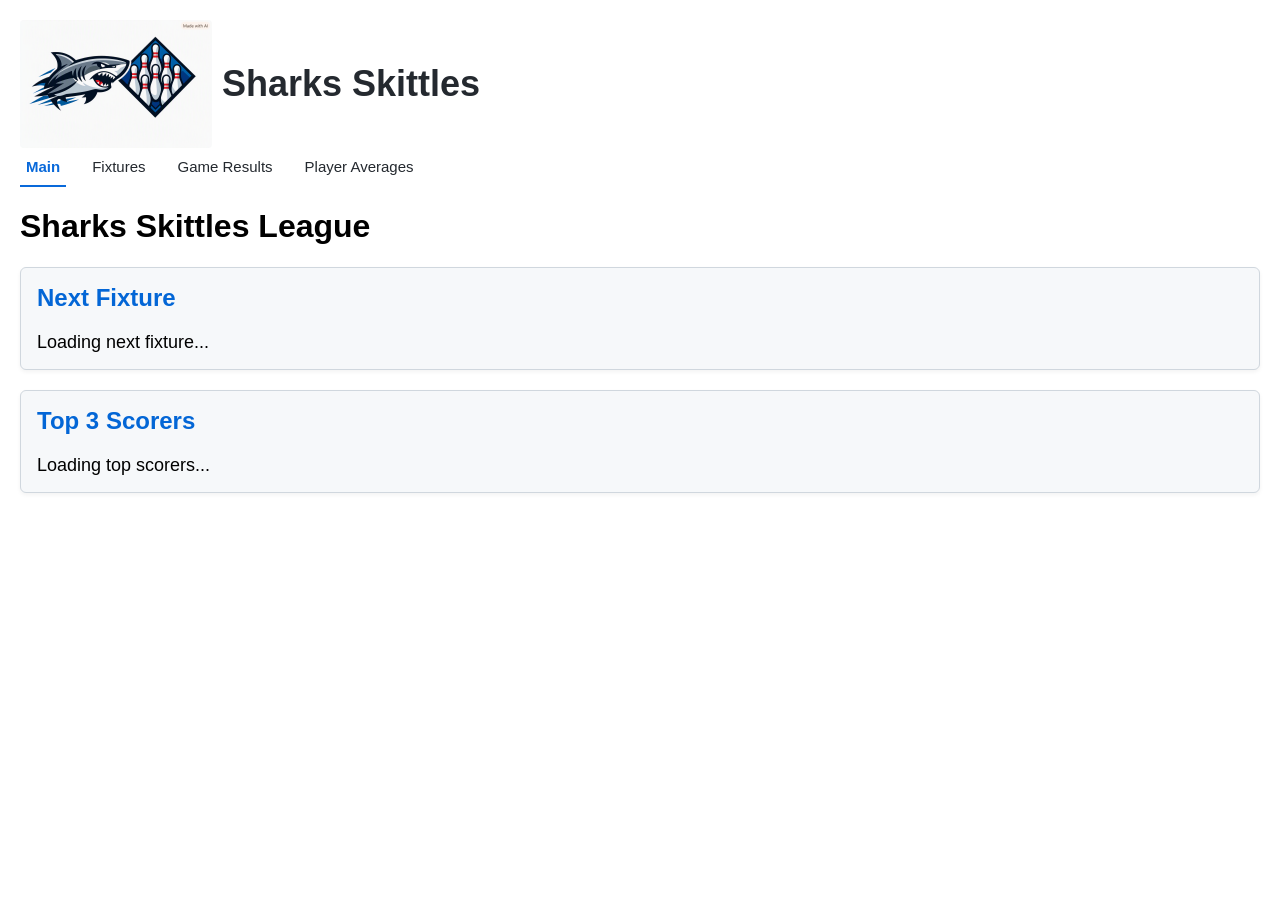
==== index.html @ 087513d0 "Update index.html" ====
<!DOCTYPE html>
<html lang="en">
<head>
  <meta charset="UTF-8" />
  <title>Sharks Skittles League</title>

  <link rel="stylesheet" href="style.css" />

  <style>
    body { font-family: Arial; margin: 20px; }

    .banner {
      background: #f6f8fa;
      border: 1px solid #d0d7de;
      border-radius: 6px;
      padding: 16px;
      margin: 20px 0;
      box-shadow: 0 2px 4px rgba(0,0,0,0.05);
    }

    .banner h2 {
      margin-top: 0;
      color: #0366d6;
    }

    .banner p {
      font-size: 18px;
      margin: 8px 0 0;
    }
  </style>
</head>

<body>

<!-- Shared navigation -->
<div id="nav-placeholder"></div>

<script>
  // Load shared nav
  fetch("Nav.html")
    .then(response => response.text())
    .then(html => {
      document.getElementById("nav-placeholder").innerHTML = html;
      initNav();
    });

  function initNav() {
    const page = window.location.pathname.split("/").pop().toLowerCase();

    document.querySelectorAll(".gh-tabs a").forEach(link => {
      const href = link.getAttribute("href").toLowerCase();
      if (href.includes(page)) {
        link.classList.add("active");
      }
    });
  }
</script>

<h1>Sharks Skittles League</h1>

<!-- Next Fixture Banner -->
<section class="banner next-fixture">
  <h2>Next Fixture</h2>
  <p id="nextFixtureText">Loading next fixture...</p>
</section>

<!-- Top Scorer Banner -->
<section class="banner top-scorer">
  <h2>Top 3 Scorers</h2>
  <p id="topScorerText">Loading top scorers...</p>
</section>

<script type="module">
  import { supabase } from "./supabase.js";

  // ⭐ Load next fixture
  async function loadNextFixture() {
    const el = document.getElementById("nextFixtureText");

    const { data, error } = await supabase.rpc("get_next_sharks_fixture");

    if (error) {
      el.textContent = "Error loading fixture.";
      return;
    }

    if (!data || data.length === 0) {
      el.textContent = "No upcoming fixtures found.";
      return;
    }

    const fx = data[0];

    el.textContent =
      `${fx.game_date} – ${fx.home_away} at ${fx.alley} vs ${fx.opposition}`;
  }

  // ⭐ Load top 3 scorers
  async function loadTopScorers() {
    const el = document.getElementById("topScorerText");

    const { data, error } = await supabase.rpc("get_top_sharks_scorers");

    if (error) {
      el.textContent = "Error loading scorers.";
      return;
    }

    if (!data || data.length === 0) {
      el.textContent = "No scores available yet.";
      return;
    }

    // Build readable list
    const lines = data.map(
      row => `${row.player_name} – ${row.highest_score} (${row.alley})`
    );

    el.innerHTML = lines.join("<br>");
  }

  // ⭐ Run both once
  loadNextFixture();
  loadTopScorers();
</script>

</body>
</html>
---- style.css ----
/* Global system font */
html, body {
  font-family: system-ui, sans-serif;
}

/* Make table full width */
table {
  width: 100%;
  border-collapse: collapse; /* ensures clean lines */
}

/* Left-align headings and cells */
th, td {
  text-align: left;
  padding: 8px;
}

/* Add lines between columns and rows */
th, td {
  border: 1px solid #ccc;
}

/* Optional: make headings stand out */
th {
  background-color: #f4f4f4;
  font-weight: bold;
}

<div id="nav-placeholder"></div>

/* --- GitHub-style tab bar --- */

.gh-tabs {
  border-bottom: 1px solid #d0d7de;
  background: #f6f8fa;
  padding: 0 16px;

  /* ⭐ Force consistent system font */
  font-family: system-ui, sans-serif;
}
.gh-tabs ul {
  list-style: none;
  margin: 0;
  padding: 0;
  display: flex;
  gap: 20px;
}

.gh-tabs a {
  display: inline-block;
  padding: 10px 6px;
  text-decoration: none;
  color: #24292f;
  font-size: 15px;
  border-bottom: 2px solid transparent;
}

.gh-tabs a:hover {
  color: #0969da;
}

.gh-tabs a.active {
  border-bottom: 2px solid #0969da;
  font-weight: 600;
  color: #0969da;
}

/* --- Sharks logo in tab bar --- */

.gh-left {
  display: flex;
  align-items: center;
  gap: 10px;
}

.gh-logo {
  height: 128px;
  width: auto;
  border-radius: 4px;
}

.gh-title {
  font-size: 36px;
  font-weight: 600;
  color: #24292f;
}

/* --- Index page banners --- */

.banner {
  background: #f6f8fa;
  border: 1px solid #d0d7de;
  border-radius: 6px;
  padding: 16px;
  margin: 20px 0;
  box-shadow: 0 2px 4px rgba(0,0,0,0.05);
}

.banner h2 {
  margin-top: 0;
  color: #0366d6;
}

.banner p {
  font-size: 18px;
  margin: 8px 0 0;
}
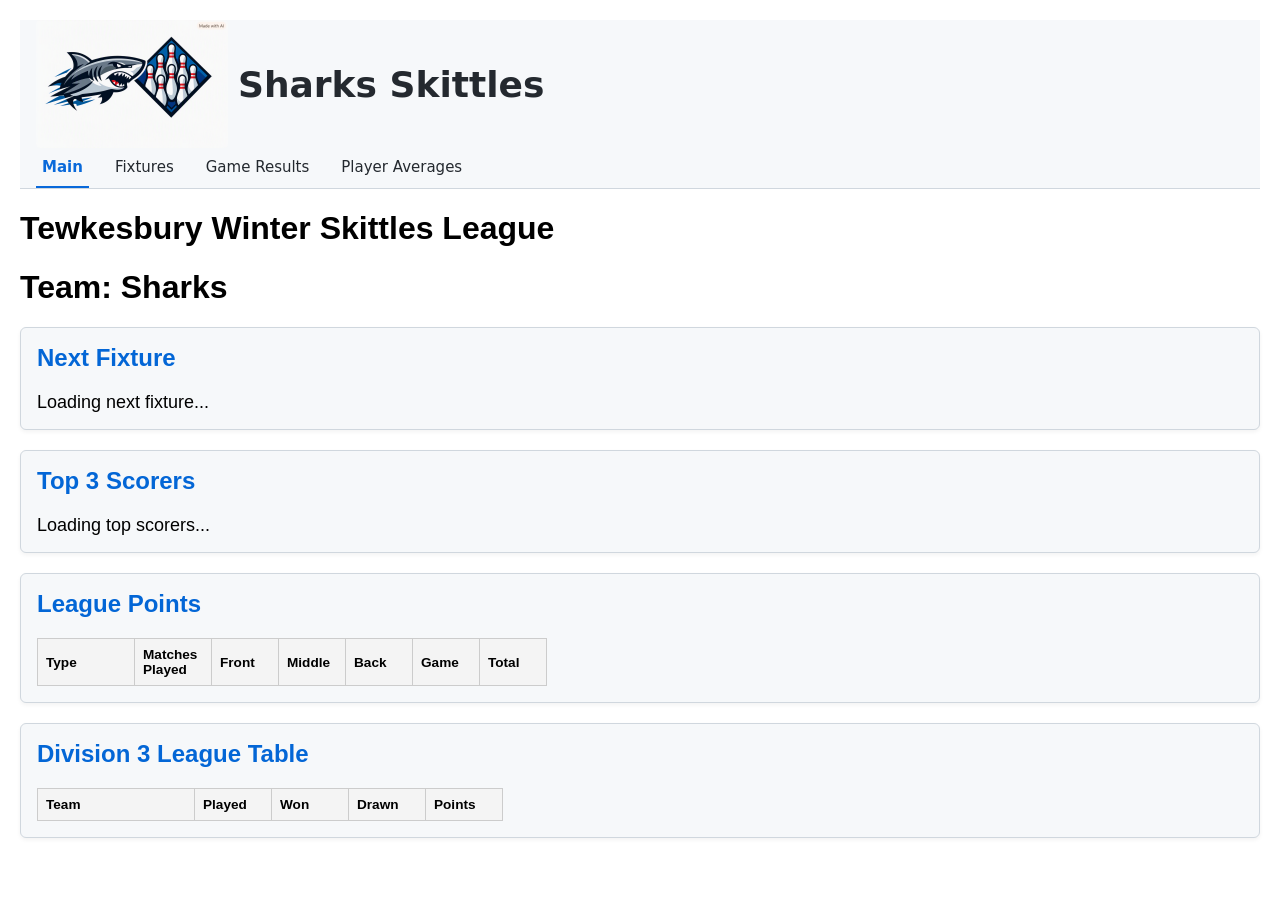
==== commit 6dfeb368: "a" ====
--- a/index.html
+++ b/index.html
@@ -38,7 +38,7 @@
 <script>
   // Load shared nav
   fetch("Nav.html")
-    .then(response => response.text())
+    .then(r => r.text())
     .then(html => {
       document.getElementById("nav-placeholder").innerHTML = html;
       initNav();
@@ -46,17 +46,16 @@
 
   function initNav() {
     const page = window.location.pathname.split("/").pop().toLowerCase();
-
     document.querySelectorAll(".gh-tabs a").forEach(link => {
-      const href = link.getAttribute("href").toLowerCase();
-      if (href.includes(page)) {
+      if (link.getAttribute("href").toLowerCase().includes(page)) {
         link.classList.add("active");
       }
     });
   }
 </script>
 
-<h1>Sharks Skittles League</h1>
+<h1>Tewkesbury Winter Skittles League</h1>
+<h1>Team: Sharks</h1>
 
 <!-- Next Fixture Banner -->
 <section class="banner next-fixture">
@@ -70,58 +69,131 @@
   <p id="topScorerText">Loading top scorers...</p>
 </section>
 
+<!-- League Table -->
+<section id="leagueTable" class="banner">
+  <h2>League Points</h2>
+  <table>
+    <thead>
+      <tr>
+        <th>Type</th>
+        <th>Matches Played</th>
+        <th>Front</th>
+        <th>Middle</th>
+        <th>Back</th>
+        <th>Game</th>
+        <th>Total</th>
+      </tr>
+    </thead>
+    <tbody id="leagueTableBody"></tbody>
+  </table>
+</section>
+
+<!-- Division 3 Table -->
+<section id="division3" class="banner">
+  <h2>Division 3 League Table</h2>
+  <table>
+    <thead>
+      <tr>
+        <th>Team</th>
+        <th>Played</th>
+        <th>Won</th>
+        <th>Drawn</th>
+        <th>Points</th>
+      </tr>
+    </thead>
+    <tbody id="division3Body"></tbody>
+  </table>
+</section>
+
+<!-- ⭐ Single clean module block -->
 <script type="module">
   import { supabase } from "./supabase.js";
 
-  // ⭐ Load next fixture
+  const season = "2026/27";
+  const teamId = 12;
+  const division = "Division 3";
+
+  const formatDate = d => {
+    const date = new Date(d);
+    return `${String(date.getDate()).padStart(2,"0")}/${String(date.getMonth()+1).padStart(2,"0")}/${date.getFullYear()}`;
+  };
+
   async function loadNextFixture() {
     const el = document.getElementById("nextFixtureText");
 
-    const { data, error } = await supabase.rpc("get_next_sharks_fixture");
-
-    if (error) {
-      el.textContent = "Error loading fixture.";
-      return;
-    }
-
-    if (!data || data.length === 0) {
-      el.textContent = "No upcoming fixtures found.";
-      return;
-    }
+    const { data, error } = await supabase.rpc("get_next_team_fixture", {
+      team_id: teamId,
+      season,
+      division
+    });
+
+    if (error) return el.textContent = "Error loading fixture.";
+    if (!data?.length) return el.textContent = "No upcoming fixtures found.";
 
     const fx = data[0];
-
-    el.textContent =
-      `${fx.game_date} – ${fx.home_away} at ${fx.alley} vs ${fx.opposition}`;
-  }
-
-  // ⭐ Load top 3 scorers
+    el.textContent = `${formatDate(fx.game_date)} – ${fx.home_away} at ${fx.alley} vs ${fx.opposition}`;
+  }
+
   async function loadTopScorers() {
     const el = document.getElementById("topScorerText");
 
-    const { data, error } = await supabase.rpc("get_top_sharks_scorers");
+    const { data, error } = await supabase.rpc("get_top_sharks_scorers", { season });
+
+    if (error) return el.textContent = "Error loading scorers.";
+    if (!data?.length) return el.textContent = "No scores available yet.";
+
+    el.innerHTML = data.map(r => `${r.player_name} – ${r.highest_score} (${r.alley})`).join("<br>");
+  }
+
+  async function loadLeagueTable() {
+    const tbody = document.getElementById("leagueTableBody");
+
+    const { data, error } = await supabase.rpc("get_sharks_league_table", { season });
 
     if (error) {
-      el.textContent = "Error loading scorers.";
-      return;
-    }
-
-    if (!data || data.length === 0) {
-      el.textContent = "No scores available yet.";
-      return;
-    }
-
-    // Build readable list
-    const lines = data.map(
-      row => `${row.player_name} – ${row.highest_score} (${row.alley})`
-    );
-
-    el.innerHTML = lines.join("<br>");
-  }
-
-  // ⭐ Run both once
+      console.error(error);
+      return tbody.innerHTML = `<tr><td colspan="7">Unable to load league table</td></tr>`;
+    }
+
+    tbody.innerHTML = data.map(row => `
+      <tr>
+        <td>${row.type}</td>
+        <td>${row.matches_played}</td>
+        <td>${row.front_points}</td>
+        <td>${row.middle_points}</td>
+        <td>${row.back_points}</td>
+        <td>${row.game_points}</td>
+        <td>${row.total_points}</td>
+      </tr>
+    `).join("");
+  }
+
+  async function loadDivision3() {
+    const tbody = document.getElementById("division3Body");
+
+    const { data, error } = await supabase.functions.invoke("division3_table");
+
+    if (error) {
+      console.error(error);
+      return tbody.innerHTML = `<tr><td colspan="5">Unable to load Division 3 table</td></tr>`;
+    }
+
+    tbody.innerHTML = data.map(row => `
+      <tr>
+        <td>${row.team}</td>
+        <td>${row.played}</td>
+        <td>${row.won}</td>
+        <td>${row.drawn}</td>
+        <td>${row.points}</td>
+      </tr>
+    `).join("");
+  }
+
+  // Run everything
   loadNextFixture();
   loadTopScorers();
+  loadLeagueTable();
+  loadDivision3();
 </script>
 
 </body>
--- a/style.css
+++ b/style.css
@@ -1,43 +1,33 @@
-/* Global system font */
+/* --- Global system font --- */
 html, body {
   font-family: system-ui, sans-serif;
 }
 
-/* Make table full width */
+/* --- Global table behaviour --- */
 table {
-  width: 100%;
-  border-collapse: collapse; /* ensures clean lines */
+  width: auto;                 /* auto-size instead of full width */
+  border-collapse: collapse;
 }
 
-/* Left-align headings and cells */
 th, td {
   text-align: left;
   padding: 8px;
-}
-
-/* Add lines between columns and rows */
-th, td {
   border: 1px solid #ccc;
 }
 
-/* Optional: make headings stand out */
 th {
   background-color: #f4f4f4;
   font-weight: bold;
 }
 
-<div id="nav-placeholder"></div>
-
 /* --- GitHub-style tab bar --- */
-
 .gh-tabs {
   border-bottom: 1px solid #d0d7de;
   background: #f6f8fa;
   padding: 0 16px;
-
-  /* ⭐ Force consistent system font */
   font-family: system-ui, sans-serif;
 }
+
 .gh-tabs ul {
   list-style: none;
   margin: 0;
@@ -66,7 +56,6 @@
 }
 
 /* --- Sharks logo in tab bar --- */
-
 .gh-left {
   display: flex;
   align-items: center;
@@ -86,7 +75,6 @@
 }
 
 /* --- Index page banners --- */
-
 .banner {
   background: #f6f8fa;
   border: 1px solid #d0d7de;
@@ -104,4 +92,71 @@
 .banner p {
   font-size: 18px;
   margin: 8px 0 0;
-}+}
+
+/* --- League Table (same style as other tables, but compact) --- */
+
+#leagueTable table {
+  width: auto;                 /* do not stretch */
+  border-collapse: collapse;
+  margin: 0;                   /* align left */
+}
+
+#leagueTable th,
+#leagueTable td {
+  padding: 8px;                /* match other tables */
+  text-align: left;            /* match other tables */
+  font-size: 0.85rem;          /* slightly smaller text */
+}
+
+/* Shrink columns */
+#leagueTable th:nth-child(1),
+#leagueTable td:nth-child(1) {
+  width: 80px;
+}
+
+#leagueTable th:nth-child(2),
+#leagueTable td:nth-child(2) {
+  width: 60px;
+}
+
+#leagueTable th:nth-child(3),
+#leagueTable td:nth-child(3),
+#leagueTable th:nth-child(4),
+#leagueTable td:nth-child(4),
+#leagueTable th:nth-child(5),
+#leagueTable td:nth-child(5),
+#leagueTable th:nth-child(6),
+#leagueTable td:nth-child(6),
+#leagueTable th:nth-child(7),
+#leagueTable td:nth-child(7) {
+  width: 50px;
+}
+}
+
+#division3 table {
+  width: auto;
+  border-collapse: collapse;
+}
+
+#division3 th,
+#division3 td {
+  padding: 8px;
+  text-align: left;
+  font-size: 0.85rem;
+}
+
+#division3 th:nth-child(1),
+#division3 td:nth-child(1) { width: 140px; }
+
+#division3 th:nth-child(2),
+#division3 td:nth-child(2),
+#division3 th:nth-child(3),
+#division3 td:nth-child(3),
+#division3 th:nth-child(4),
+#division3 td:nth-child(4),
+#division3 th:nth-child(5),
+#division3 td:nth-child(5) {
+  width: 60px;
+}
+
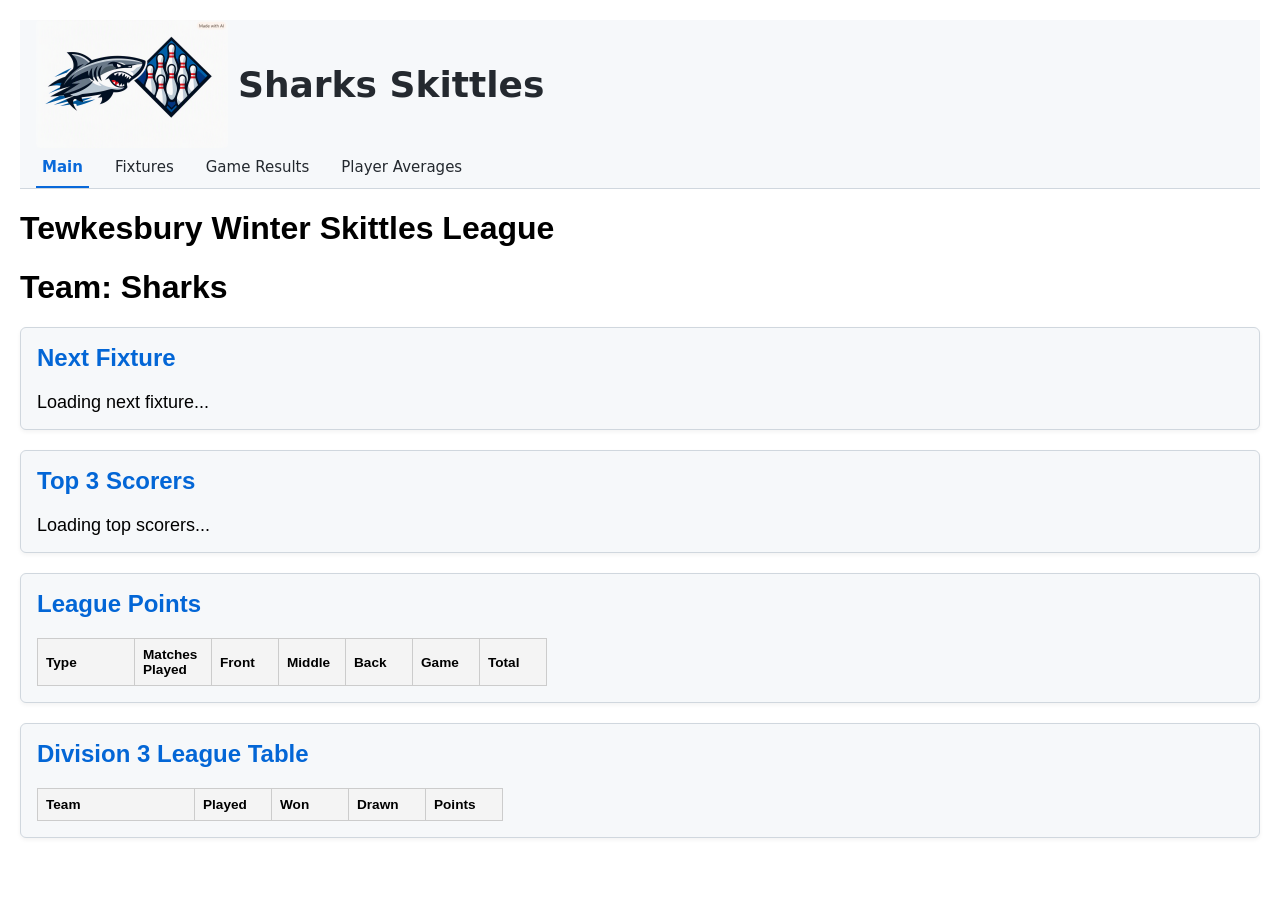
==== commit 0a627619: "Update index.html" ====
--- a/index.html
+++ b/index.html
@@ -168,33 +168,63 @@
     `).join("");
   }
 
-  async function loadDivision3() {
-    const tbody = document.getElementById("division3Body");
-
-    const { data, error } = await supabase.functions.invoke("division3_table");
-
-    if (error) {
-      console.error(error);
-      return tbody.innerHTML = `<tr><td colspan="5">Unable to load Division 3 table</td></tr>`;
-    }
-
-    tbody.innerHTML = data.map(row => `
-      <tr>
-        <td>${row.team}</td>
-        <td>${row.played}</td>
-        <td>${row.won}</td>
-        <td>${row.drawn}</td>
-        <td>${row.points}</td>
+async function loadDivision3() {
+  const tbody = document.getElementById("division3Body");
+
+  try {
+    const html = await fetch("tmsl-2021-2022.html").then(r => r.text());
+
+    const parser = new DOMParser();
+    const doc = parser.parseFromString(html, "text/html");
+
+    const rows = [...doc.querySelectorAll("tr")];
+
+    const division3Teams = [
+      "Missorts", "Turncoats", "Magpies", "Dumbleton C C", "Monks",
+      "Beechmen", "Yokels", "Sharks", "Beckford S C", "Misfits", "Playboys"
+    ];
+
+    const division3 = [];
+
+    for (const tr of rows) {
+      const cells = [...tr.querySelectorAll("td")].map(td => td.textContent.trim());
+      const teamIndex = cells.findIndex(c => division3Teams.includes(c));
+      if (teamIndex === -1) continue;
+
+      division3.push({
+        team: cells[teamIndex],
+        played: cells[teamIndex + 1] || "",
+        won: cells[teamIndex + 2] || "",
+        drawn: cells[teamIndex + 3] || "",
+        points: cells[teamIndex + 8] || ""
+      });
+    }
+
+    tbody.innerHTML = division3.map(r => `
+      <tr>
+        <td>${r.team}</td>
+        <td>${r.played}</td>
+        <td>${r.won}</td>
+        <td>${r.drawn}</td>
+        <td>${r.points}</td>
       </tr>
     `).join("");
-  }
-
-  // Run everything
+
+  } catch (err) {
+    console.error(err);
+    tbody.innerHTML = `<tr><td colspan="5">Error loading Division 3</td></tr>`;
+  }
+}
+
+
+
+  // ⭐ Run everything once
   loadNextFixture();
   loadTopScorers();
   loadLeagueTable();
   loadDivision3();
 </script>
 
+
 </body>
 </html>
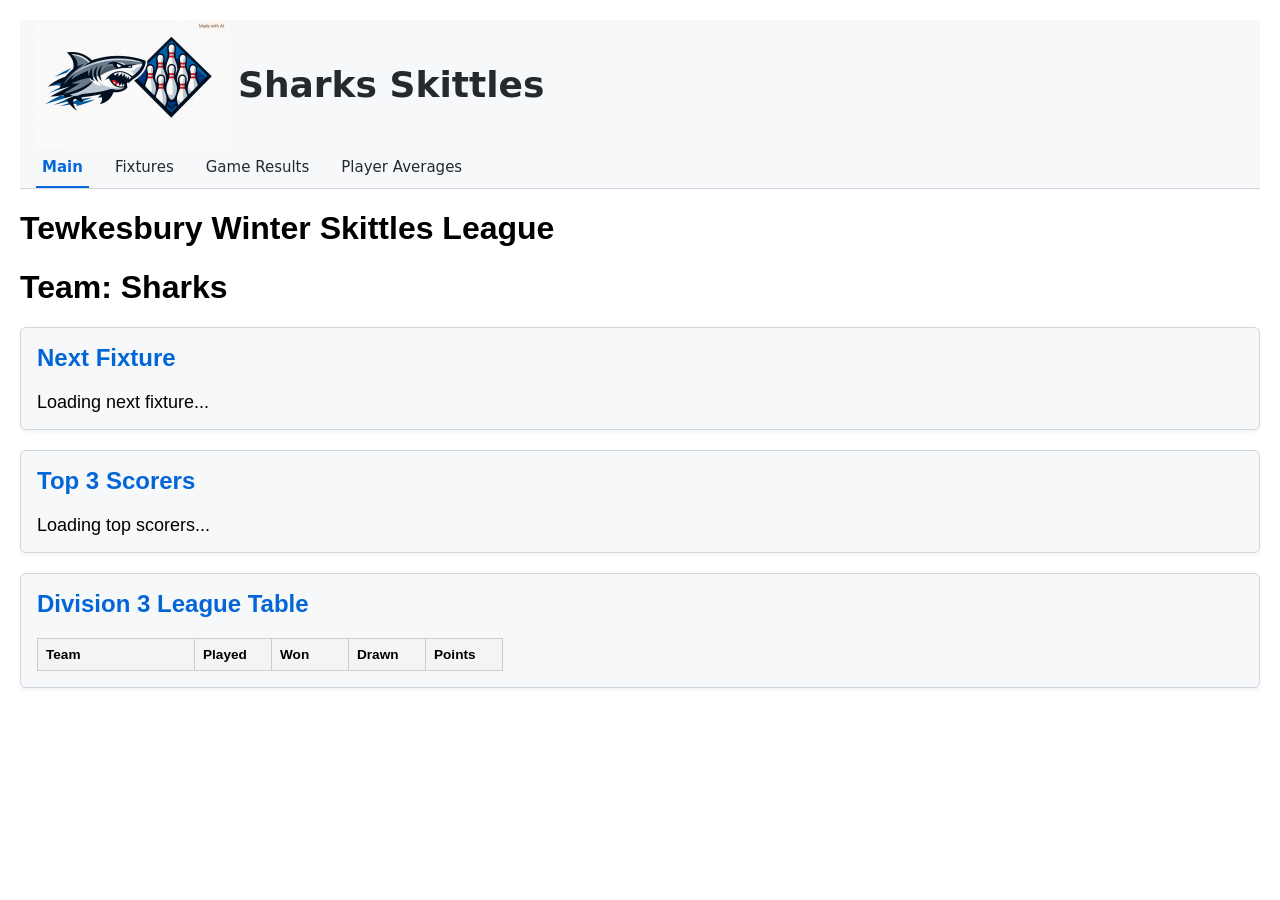
==== commit 48510dc6: "Update index.html" ====
--- a/index.html
+++ b/index.html
@@ -67,25 +67,6 @@
 <section class="banner top-scorer">
   <h2>Top 3 Scorers</h2>
   <p id="topScorerText">Loading top scorers...</p>
-</section>
-
-<!-- League Table -->
-<section id="leagueTable" class="banner">
-  <h2>League Points</h2>
-  <table>
-    <thead>
-      <tr>
-        <th>Type</th>
-        <th>Matches Played</th>
-        <th>Front</th>
-        <th>Middle</th>
-        <th>Back</th>
-        <th>Game</th>
-        <th>Total</th>
-      </tr>
-    </thead>
-    <tbody id="leagueTableBody"></tbody>
-  </table>
 </section>
 
 <!-- Division 3 Table -->
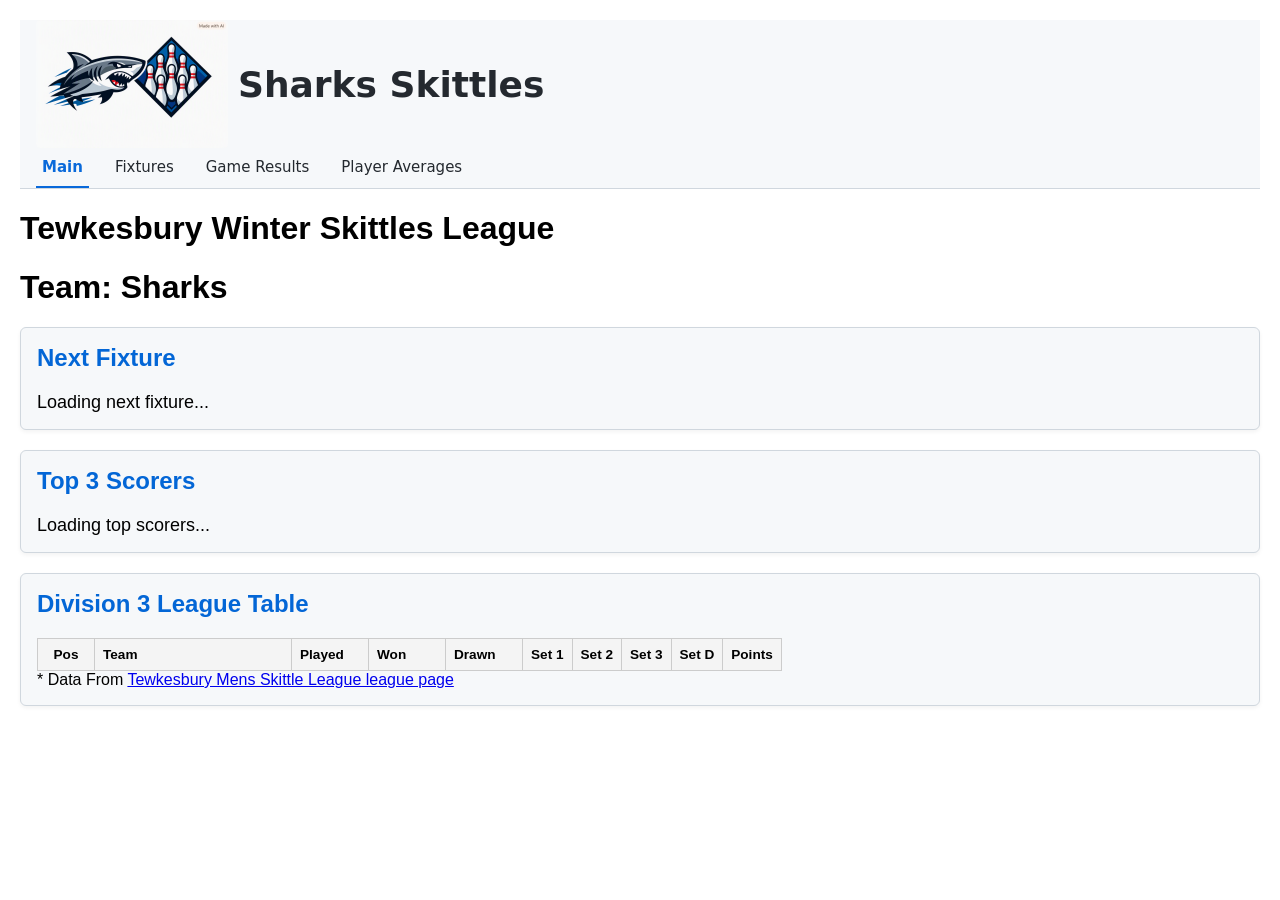
==== commit c956d634: "Fixes to Division table" ====
--- a/index.html
+++ b/index.html
@@ -26,6 +26,19 @@
     .banner p {
       font-size: 18px;
       margin: 8px 0 0;
+    }
+
+    /* Sharks highlight */
+    .highlight-sharks {
+      background-color: #0044aa;
+      color: white;
+      font-weight: bold;
+    }
+
+    /* Promotion highlight */
+    .promotion-row {
+      background-color: #c8f7c5;
+      font-weight: bold;
     }
   </style>
 </head>
@@ -75,18 +88,26 @@
   <table>
     <thead>
       <tr>
+        <th>Pos</th>
         <th>Team</th>
         <th>Played</th>
         <th>Won</th>
         <th>Drawn</th>
+        <th>Set 1</th>
+        <th>Set 2</th>
+        <th>Set 3</th>
+        <th>Set D</th>
+
         <th>Points</th>
+
       </tr>
     </thead>
     <tbody id="division3Body"></tbody>
   </table>
+  * Data From <a href = "http://www.tmsl.me.uk/league_results.html"> Tewkesbury Mens Skittle League league page </a> 
 </section>
 
-<!-- ⭐ Single clean module block -->
+<!-- ⭐ Main module -->
 <script type="module">
   import { supabase } from "./supabase.js";
 
@@ -149,63 +170,74 @@
     `).join("");
   }
 
-async function loadDivision3() {
-  const tbody = document.getElementById("division3Body");
-
-  try {
-    const html = await fetch("tmsl-2021-2022.html").then(r => r.text());
-
-    const parser = new DOMParser();
-    const doc = parser.parseFromString(html, "text/html");
-
-    const rows = [...doc.querySelectorAll("tr")];
-
-    const division3Teams = [
-      "Missorts", "Turncoats", "Magpies", "Dumbleton C C", "Monks",
-      "Beechmen", "Yokels", "Sharks", "Beckford S C", "Misfits", "Playboys"
-    ];
-
-    const division3 = [];
-
-    for (const tr of rows) {
-      const cells = [...tr.querySelectorAll("td")].map(td => td.textContent.trim());
-      const teamIndex = cells.findIndex(c => division3Teams.includes(c));
-      if (teamIndex === -1) continue;
-
-      division3.push({
-        team: cells[teamIndex],
-        played: cells[teamIndex + 1] || "",
-        won: cells[teamIndex + 2] || "",
-        drawn: cells[teamIndex + 3] || "",
-        points: cells[teamIndex + 8] || ""
-      });
-    }
-
-    tbody.innerHTML = division3.map(r => `
-      <tr>
-        <td>${r.team}</td>
-        <td>${r.played}</td>
-        <td>${r.won}</td>
-        <td>${r.drawn}</td>
-        <td>${r.points}</td>
-      </tr>
-    `).join("");
-
-  } catch (err) {
-    console.error(err);
-    tbody.innerHTML = `<tr><td colspan="5">Error loading Division 3</td></tr>`;
-  }
-}
-
-
-
-  // ⭐ Run everything once
+  async function loadDivision3() {
+    const tbody = document.getElementById("division3Body");
+
+    try {
+      const html = await fetch("tmsl-2021-2022.html").then(r => r.text());
+      const parser = new DOMParser();
+      const doc = parser.parseFromString(html, "text/html");
+
+      const rows = [...doc.querySelectorAll("tr")];
+
+      const division3Teams = [
+        "Missorts", "Turncoats", "Magpies", "Dumbleton C C", "Monks",
+        "Beechmen", "Yokels", "Sharks", "Beckford S C", "Misfits", "Playboys"
+      ];
+
+      const division3 = [];
+
+      for (const tr of rows) {
+        const cells = [...tr.querySelectorAll("td")].map(td => td.textContent.trim());
+        const teamIndex = cells.findIndex(c => division3Teams.includes(c));
+        if (teamIndex === -1) continue;
+
+        division3.push({
+          team: cells[teamIndex],
+          played: cells[teamIndex + 1] || "",
+          won: cells[teamIndex + 2] || "",
+          drawn: cells[teamIndex + 3] || "",
+	  Set1: cells[teamIndex + 4] || "",
+          Set2: cells[teamIndex + 5] || "",
+	  Set3: cells[teamIndex + 6] || "",
+	  SetD: cells[teamIndex + 7] || "",
+          points: cells[teamIndex + 8] || "",
+          highlight: cells[teamIndex] === "Sharks",
+          position: division3.length + 1,
+          promotion: division3.length < 2
+        });
+      }
+
+      tbody.innerHTML = division3.map(r => `
+        <tr class="${r.highlight ? 'highlight-sharks' : ''} ${r.promotion ? 'promotion-row' : ''}">
+          <td>${r.position}</td>
+          <td>${r.team}</td>
+          <td>${r.played}</td>
+          <td>${r.won}</td>
+          <td>${r.drawn}</td>
+	  <td>${r.Set1}</td>
+	  <td>${r.Set2}</td>
+	  <td>${r.Set3}</td>
+          <td>${r.SetD}</td>
+
+
+
+          <td>${r.points}</td>
+        </tr>
+      `).join("");
+
+    } catch (err) {
+      console.error(err);
+      tbody.innerHTML = `<tr><td colspan="6">Error loading Division 3</td></tr>`;
+    }
+  }
+
+  // Run everything
   loadNextFixture();
   loadTopScorers();
   loadLeagueTable();
   loadDivision3();
 </script>
 
-
 </body>
 </html>
--- a/style.css
+++ b/style.css
@@ -160,3 +160,26 @@
   width: 60px;
 }
 
+.highlight-sharks {
+  background-color: #0044aa;
+  color: white;
+  font-weight: bold;
+}
+
+.promotion-row {
+  background-color: #c8f7c5; /* soft green */
+  font-weight: bold;
+}
+
+/* Make position column small */
+#division3 table td:nth-child(1),
+#division3 table th:nth-child(1) {
+  width: 40px;
+  text-align: center;
+}
+
+/* Make team column wider */
+#division3 table td:nth-child(2),
+#division3 table th:nth-child(2) {
+  width: 180px;
+}
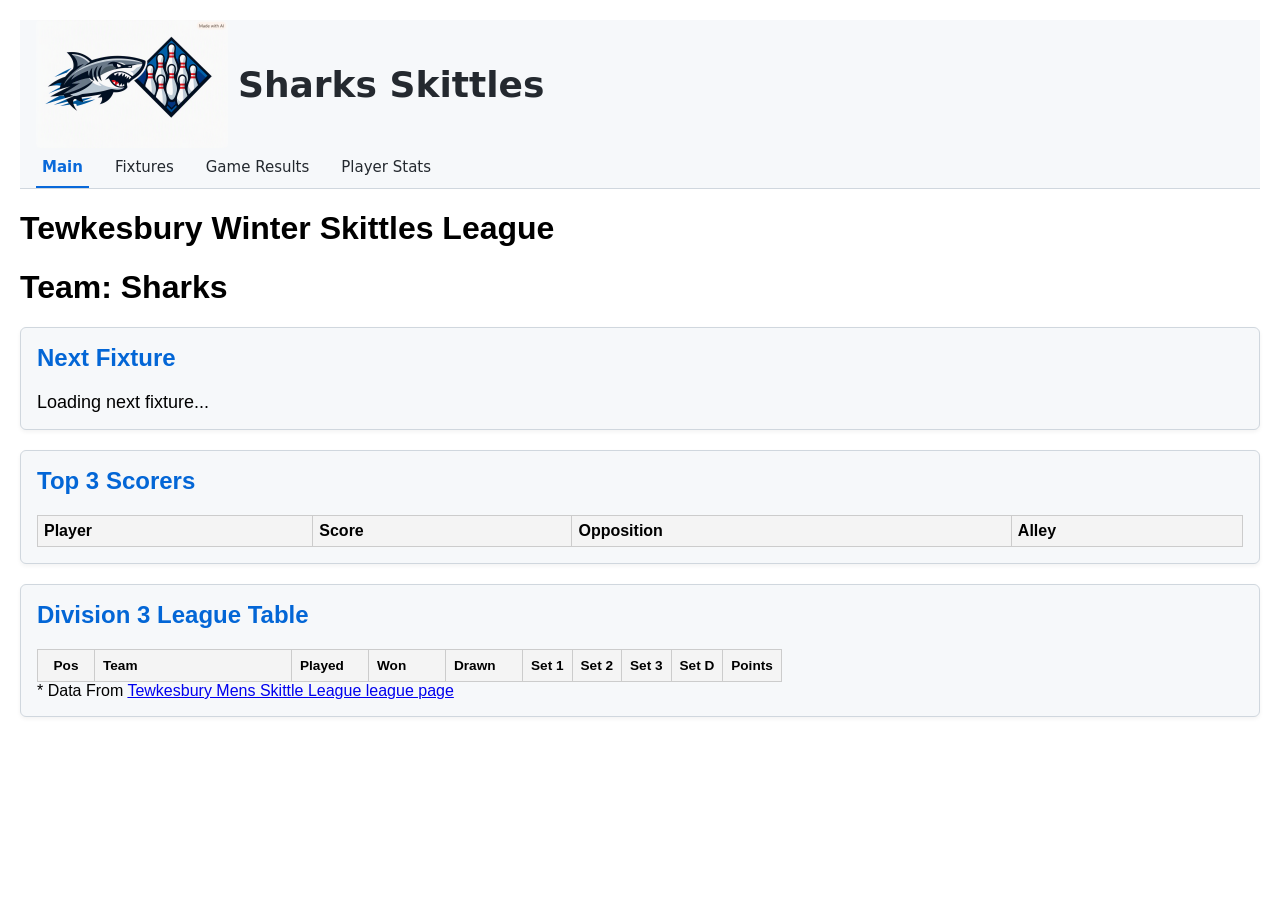
==== commit 0fab75b3: "Update index.html" ====
--- a/index.html
+++ b/index.html
@@ -28,28 +28,29 @@
       margin: 8px 0 0;
     }
 
-    /* Sharks highlight */
     .highlight-sharks {
       background-color: #0044aa;
       color: white;
       font-weight: bold;
     }
 
-    /* Promotion highlight */
     .promotion-row {
       background-color: #c8f7c5;
       font-weight: bold;
     }
+
+    table th, table td {
+      padding: 6px;
+      text-align: left;
+    }
   </style>
 </head>
 
 <body>
 
-<!-- Shared navigation -->
 <div id="nav-placeholder"></div>
 
 <script>
-  // Load shared nav
   fetch("Nav.html")
     .then(r => r.text())
     .then(html => {
@@ -70,19 +71,28 @@
 <h1>Tewkesbury Winter Skittles League</h1>
 <h1>Team: Sharks</h1>
 
-<!-- Next Fixture Banner -->
 <section class="banner next-fixture">
   <h2>Next Fixture</h2>
   <p id="nextFixtureText">Loading next fixture...</p>
 </section>
 
-<!-- Top Scorer Banner -->
+<!-- ⭐ UPDATED TOP SCORERS TABLE -->
 <section class="banner top-scorer">
   <h2>Top 3 Scorers</h2>
-  <p id="topScorerText">Loading top scorers...</p>
+
+  <table style="width:100%; border-collapse: collapse; margin-top:10px;">
+    <thead>
+      <tr>
+        <th>Player</th>
+        <th>Score</th>
+        <th>Opposition</th>
+        <th>Alley</th>
+      </tr>
+    </thead>
+    <tbody id="topScorerBody"></tbody>
+  </table>
 </section>
 
-<!-- Division 3 Table -->
 <section id="division3" class="banner">
   <h2>Division 3 League Table</h2>
   <table>
@@ -97,17 +107,14 @@
         <th>Set 2</th>
         <th>Set 3</th>
         <th>Set D</th>
-
         <th>Points</th>
-
       </tr>
     </thead>
     <tbody id="division3Body"></tbody>
   </table>
-  * Data From <a href = "http://www.tmsl.me.uk/league_results.html"> Tewkesbury Mens Skittle League league page </a> 
+  * Data From <a href="http://www.tmsl.me.uk/league_results.html">Tewkesbury Mens Skittle League league page</a>
 </section>
 
-<!-- ⭐ Main module -->
 <script type="module">
   import { supabase } from "./supabase.js";
 
@@ -117,7 +124,7 @@
 
   const formatDate = d => {
     const date = new Date(d);
-    return `${String(date.getDate()).padStart(2,"0")}/${String(date.getMonth()+1).padStart(2,"0")}/${date.getFullYear()}`;
+    return `${String(date.getDate()).padStart(2,"0")}/${String(date.getMonth()+1,"0")}/${date.getFullYear()}`;
   };
 
   async function loadNextFixture() {
@@ -136,15 +143,30 @@
     el.textContent = `${formatDate(fx.game_date)} – ${fx.home_away} at ${fx.alley} vs ${fx.opposition}`;
   }
 
+  /* ⭐ UPDATED TOP SCORERS FUNCTION */
   async function loadTopScorers() {
-    const el = document.getElementById("topScorerText");
+    const tbody = document.getElementById("topScorerBody");
 
     const { data, error } = await supabase.rpc("get_top_sharks_scorers", { season });
 
-    if (error) return el.textContent = "Error loading scorers.";
-    if (!data?.length) return el.textContent = "No scores available yet.";
-
-    el.innerHTML = data.map(r => `${r.player_name} – ${r.highest_score} (${r.alley})`).join("<br>");
+    if (error) {
+      tbody.innerHTML = `<tr><td colspan="4">Error loading scorers</td></tr>`;
+      return;
+    }
+
+    if (!data?.length) {
+      tbody.innerHTML = `<tr><td colspan="4">No scores available yet</td></tr>`;
+      return;
+    }
+
+    tbody.innerHTML = data.map(r => `
+      <tr>
+        <td>${r.player_name}</td>
+        <td>${r.highest_score}</td>
+        <td>${r.opponent_name}</td>
+        <td>${r.alley}</td>
+      </tr>
+    `).join("");
   }
 
   async function loadLeagueTable() {
@@ -197,10 +219,10 @@
           played: cells[teamIndex + 1] || "",
           won: cells[teamIndex + 2] || "",
           drawn: cells[teamIndex + 3] || "",
-	  Set1: cells[teamIndex + 4] || "",
+          Set1: cells[teamIndex + 4] || "",
           Set2: cells[teamIndex + 5] || "",
-	  Set3: cells[teamIndex + 6] || "",
-	  SetD: cells[teamIndex + 7] || "",
+          Set3: cells[teamIndex + 6] || "",
+          SetD: cells[teamIndex + 7] || "",
           points: cells[teamIndex + 8] || "",
           highlight: cells[teamIndex] === "Sharks",
           position: division3.length + 1,
@@ -215,13 +237,10 @@
           <td>${r.played}</td>
           <td>${r.won}</td>
           <td>${r.drawn}</td>
-	  <td>${r.Set1}</td>
-	  <td>${r.Set2}</td>
-	  <td>${r.Set3}</td>
+          <td>${r.Set1}</td>
+          <td>${r.Set2}</td>
+          <td>${r.Set3}</td>
           <td>${r.SetD}</td>
-
-
-
           <td>${r.points}</td>
         </tr>
       `).join("");
@@ -232,7 +251,6 @@
     }
   }
 
-  // Run everything
   loadNextFixture();
   loadTopScorers();
   loadLeagueTable();
--- a/style.css
+++ b/style.css
@@ -171,6 +171,12 @@
   font-weight: bold;
 }
 
+.spare_cell {
+  background-color: #c8f7c5; /* soft green */
+  font-weight: bold;
+}
+
+
 /* Make position column small */
 #division3 table td:nth-child(1),
 #division3 table th:nth-child(1) {
